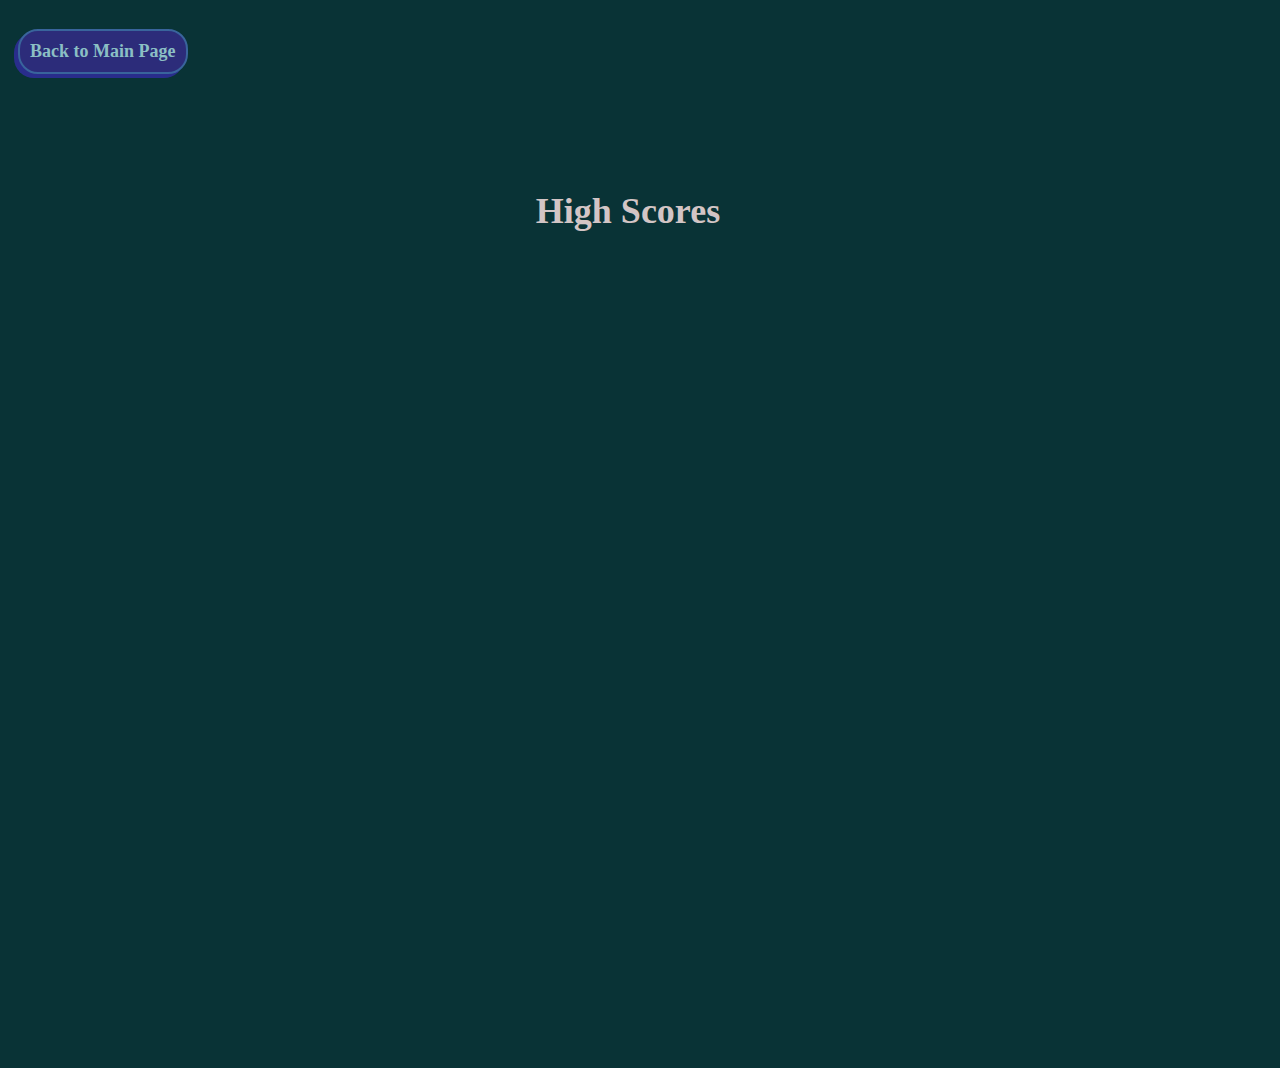
==== highscore.html @ 4d75a7a4 "got game to end after tutoring" ====
<!DOCTYPE html>
<html lang="en">
<head>
    <meta charset="UTF-8">
    <meta http-equiv="X-UA-Compatible" content="IE=edge">
    <meta name="viewport" content="width=device-width, initial-scale=1.0">
    <link rel="stylesheet" href="./assets/css/style.css">
    <title>Document</title>
</head>
<body>
    <header>
        <h1 id="Back-to"><a href="/index.html">Back to Main Page</a></h1>
    </header>
    <main>
        <h2>High Scores</h2>
        <div>
            <ul id="high-score-div">
                
            </ul>
        </div>
    </main>
</body>
</html>
---- assets/css/style.css ----
html {
    padding: 10px;
    background-color: rgb(9, 51, 54) ;
    box-sizing: border-box;
    padding: 0;
    margin: 0;
    position: absolute;
}

header {
    text-align: center;
    display: flex;
    flex-direction: row;
    justify-content: space-between;
}


a {
    color: rgb(139, 191, 196);
    text-decoration: none;
    font-size: 18px;
    background-color: rgb(44, 44, 122);
    padding: 10px;
    border-radius: 20px;
    float: left;
    border: solid rgb(57, 100, 156) 2px;
    box-shadow: -4px 4px rgba(45, 45, 149, 0.904);
    margin-left: 10px;
}

#timer {
    border: solid rgb(57, 100, 156) 4px;
    background-color:rgba(44, 44, 122, 0.904);
    width: 100px;
    height: 60px;
    border-radius: 10px;
    box-shadow: -5px 2px rgb(37, 67, 107);
    text-align: center;
    font-size: 30px;
    display: flex;
    justify-content: center;
    flex-direction: column;
    color: rgb(168, 189, 215);
    margin-right: 45px;

}


main {
  margin-top: 5%;
  width: 100vw;
  height: 100vh;
  display: flex;
  justify-content: center;
  text-align: center;
  color: rgb(211, 197, 197);
  font-size: 1.5rem;
}

a:hover {
    border-width: 1px;
    box-shadow: -4px 4px rgba(41, 41, 137, 0.904);
}

#start-btn {
    width: 100px;
    height: 50px;
    border-radius: 10px;
    font-size: 16px;
    box-shadow: -2px 2px rgb(255, 255, 255);

}

#start-btn:hover {
    background-color: rgb(220, 223, 224);
    box-shadow: -3px 2px rgb(37, 67, 107);
    cursor: pointer;
    
}

.hidden {
    display: none;
}

#question-div {
width: 80vw;
height: 55vh;
text-align: center;
border-radius: 10px;
gap: 20px;

}

.selection {
    display: block;
    height: 50px;
    width: 60%;
    border-radius: 10px;
    box-shadow: 0 0 1px 3px rgb(33, 74, 129);
    background-color:rgba(44, 44, 122, 0.904);
    color: rgb(201, 209, 219);
    font-size: 1.3rem;
    margin: auto;
    margin-top: 15px;
    
}


.selection:hover{
    border-width: 3px;
    border-color: rgb(14, 34, 59);
    border-style: solid;
    cursor: pointer;
}

#question {
    font-size: 2rem;
}

#right-wrong {
    margin-top: 20px;
    font-size: 30px;
    text-decoration: underline 1px;
    background-color: rgba(255, 255, 255, 0.422);
    width: 50%;
    border-radius: 20px;
    text-align: center;
    position: relative;
    left: 25%;
    color: black;
}
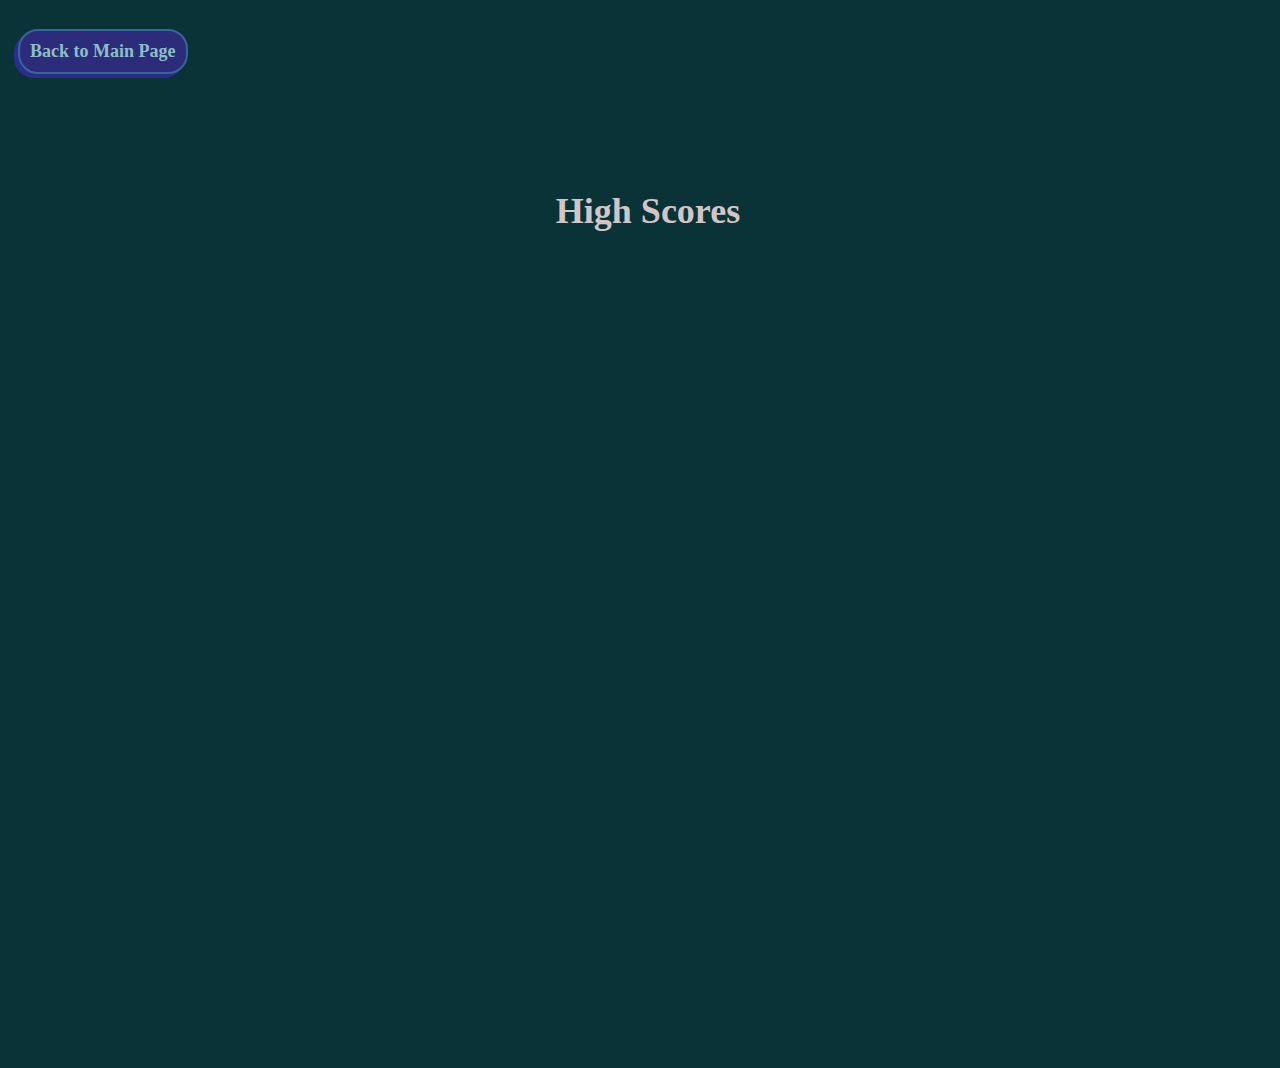
==== commit cdebd45a: "got timer to work now getting high scores to new page" ====
--- a/highscore.html
+++ b/highscore.html
@@ -1,23 +1,23 @@
 <!DOCTYPE html>
 <html lang="en">
-<head>
-    <meta charset="UTF-8">
-    <meta http-equiv="X-UA-Compatible" content="IE=edge">
-    <meta name="viewport" content="width=device-width, initial-scale=1.0">
-    <link rel="stylesheet" href="./assets/css/style.css">
+  <head>
+    <meta charset="UTF-8" />
+    <meta http-equiv="X-UA-Compatible" content="IE=edge" />
+    <meta name="viewport" content="width=device-width, initial-scale=1.0" />
+    <link rel="stylesheet" href="./assets/css/style.css" />
     <title>Document</title>
-</head>
-<body>
+  </head>
+  <body>
     <header>
-        <h1 id="Back-to"><a href="/index.html">Back to Main Page</a></h1>
+      <h1 id="Back-to"><a href="/index.html">Back to Main Page</a></h1>
     </header>
     <main>
-        <h2>High Scores</h2>
-        <div>
-            <ul id="high-score-div">
-                
-            </ul>
-        </div>
+      <h2 id="high-score-title">High Scores</h2>
+      <div id="high-score-div">
+        <!-- list of high scores here -->
+
+      </div>
     </main>
-</body>
-</html>+    <script src="/assets/js/highscore.js"></script>
+  </body>
+</html>
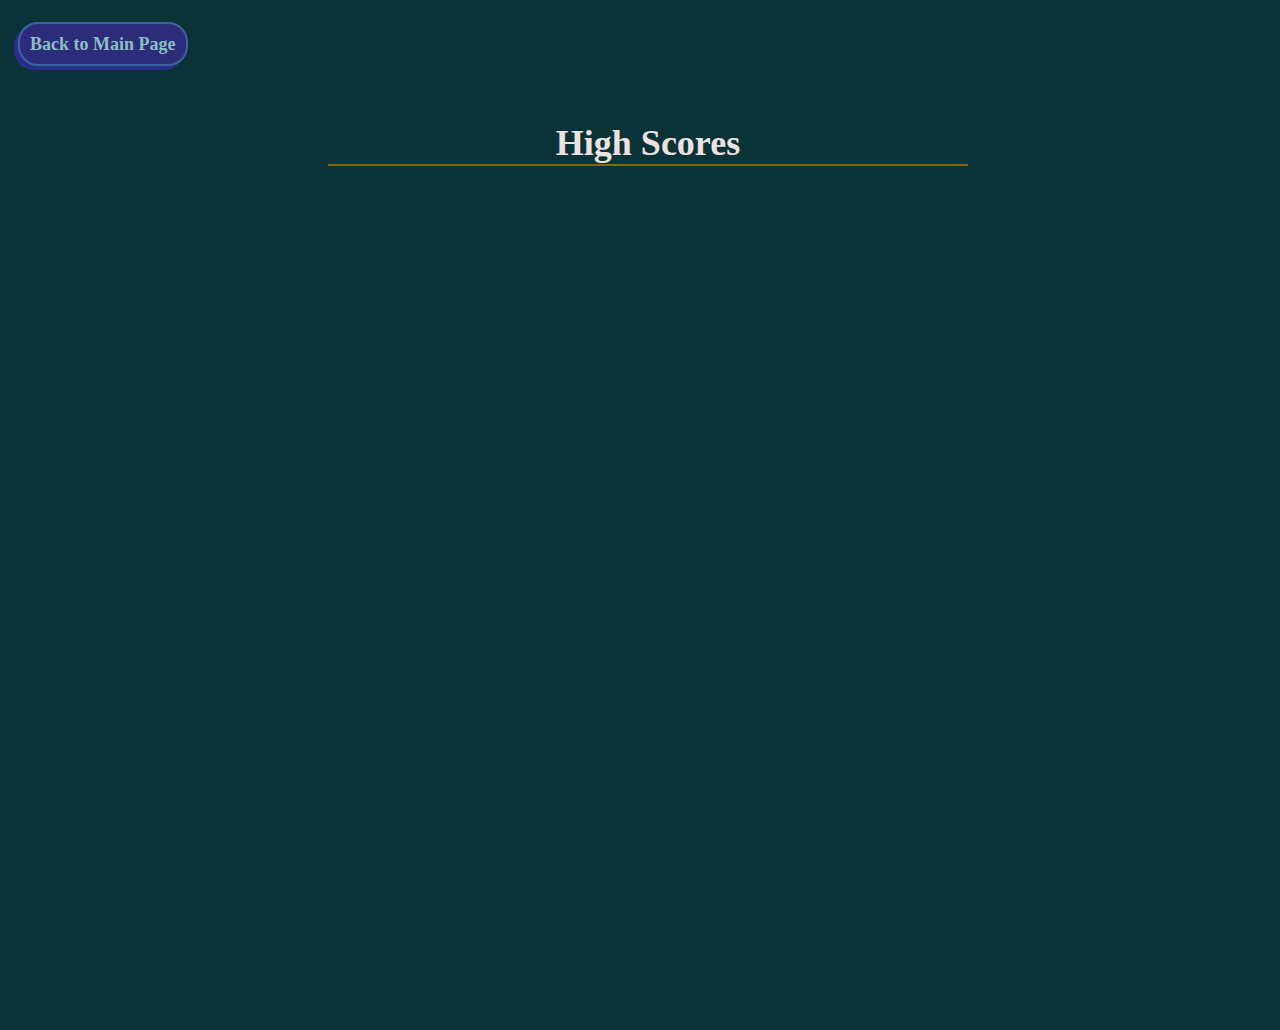
==== commit 85627b54: "done and working- just needs sounds" ====
--- a/highscore.html
+++ b/highscore.html
@@ -4,12 +4,12 @@
     <meta charset="UTF-8" />
     <meta http-equiv="X-UA-Compatible" content="IE=edge" />
     <meta name="viewport" content="width=device-width, initial-scale=1.0" />
-    <link rel="stylesheet" href="./assets/css/style.css" />
+    <link rel="stylesheet" href="./assets/css/highscore.css" />
     <title>Document</title>
   </head>
   <body>
     <header>
-      <h1 id="Back-to"><a href="/index.html">Back to Main Page</a></h1>
+      <h1 id="Back-to"><a class="hover" href="/index.html">Back to Main Page</a></h1>
     </header>
     <main>
       <h2 id="high-score-title">High Scores</h2>
--- a/assets/css/highscore.css
+++ b/assets/css/highscore.css
@@ -0,0 +1,68 @@
+html {
+    padding: 10px;
+    background-color: rgb(9, 51, 54) ;
+    box-sizing: border-box;
+    padding: 0;
+    margin: 0;
+    position: absolute;
+}
+
+
+
+a {
+    color: rgb(139, 191, 196);
+    text-decoration: none;
+    font-size: 18px;
+    background-color: rgb(44, 44, 122);
+    padding: 10px;
+    border-radius: 20px;
+    border: solid rgb(57, 100, 156) 2px;
+    box-shadow: -4px 4px rgba(45, 45, 149, 0.904);
+    margin-left: 10px;
+}
+
+.hover:hover {
+    border-width: 1px;
+    box-shadow: -4px 4px rgba(41, 41, 137, 0.904);
+}
+
+
+main {
+    margin-top: 5%;
+    width: 100vw;
+    height: 100vh;
+    display: flex;
+    justify-content: center;
+    text-align: center;
+    align-items: center;
+    color: rgb(237, 225, 225);
+    font-size: 1.5rem;
+    display: block;
+  }
+
+  #high-score-title {
+    border-bottom: 2px solid rgb(125, 107, 9);
+    width: 50%;
+    margin: 50px auto;
+  }
+/* high score styling */
+  p {
+    color: aliceblue;
+    border: 2px solid rgb(142, 127, 42);
+    width: 25%;
+    text-align: center;
+    margin: 15px auto;
+    border-radius: 20px;
+    background-color: rgb(44, 44, 122);
+    
+  }
+
+  p:last-of-type {
+    border: 4px solid rgb(216, 189, 34);
+    height: 35px;
+  }
+
+  p:hover {
+    border: 2px solid rgb(216, 189, 34);
+  }
+  